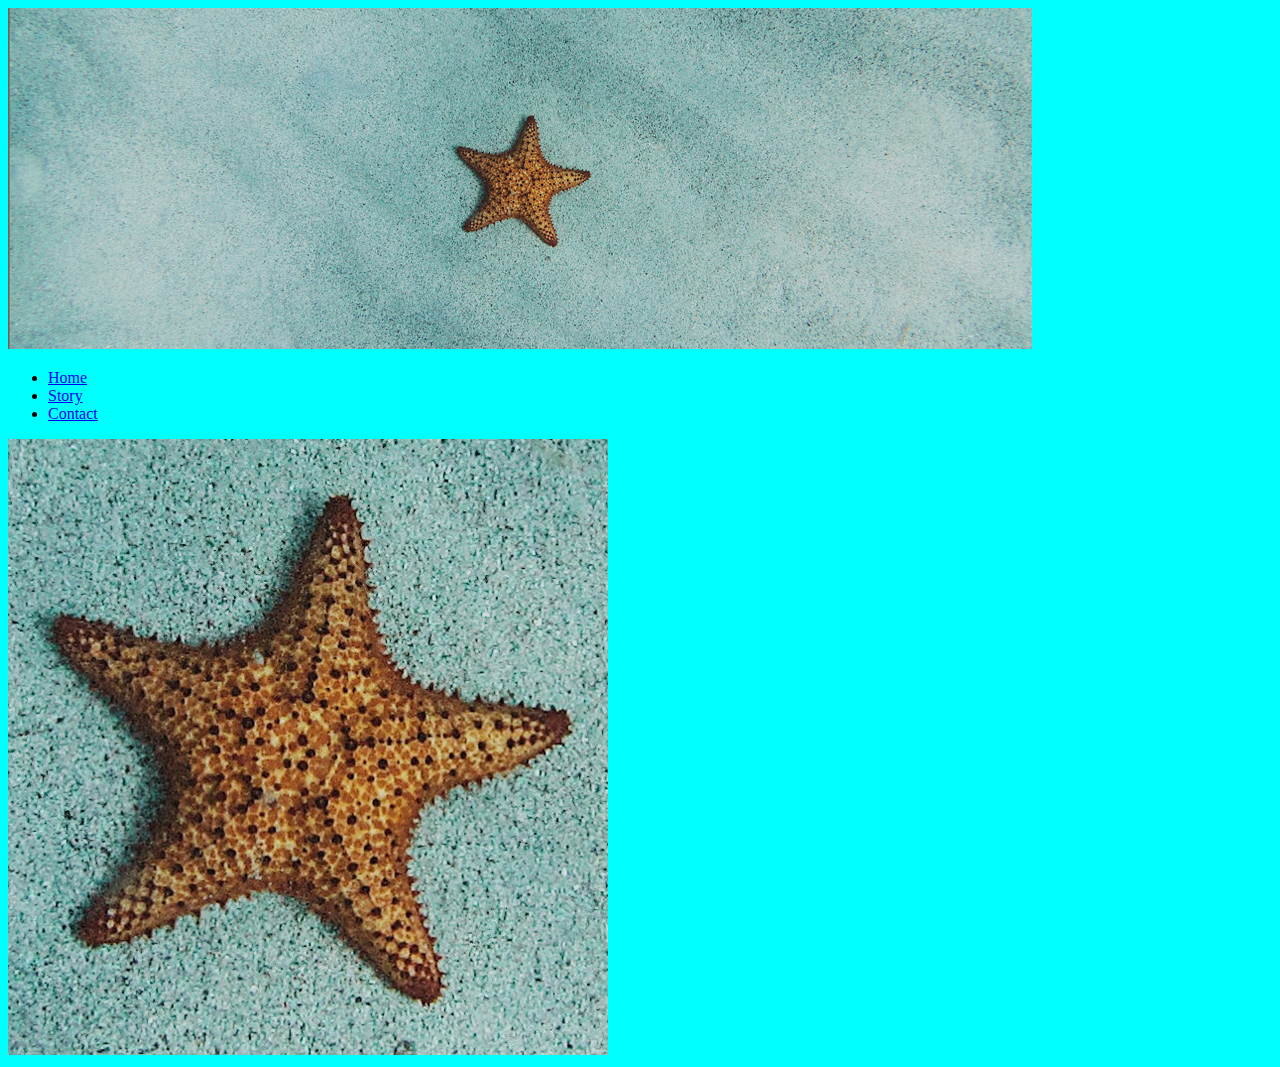
==== midterm/index.html @ fdd9b9da "starfish" ====
<!DOCTYPE html>
<html lang="en">
<head>
    <meta charset="UTF-8">
    <meta http-equiv="X-UA-Compatible" content="IE=edge">
    <meta name="viewport" content="width=device-width, initial-scale=1.0">
    <title>krishi2112 midterm</title>
    <link href="css/main.css" rel="stylesheet">
</head>
<body>
    <div class="wrapper">
    <section>
        <img src="images/lone-starfish-wide.jpg">
    </section>
    <section>
        <ul>
            <li><a href="#">Home</a></li>
            <li><a href="#">Story</a></li>
            <li><a href="#">Contact</a></li>
        </ul>
    </section>
    <section>
        <img src="images/lone-starfish.jpg">
    </section>
    </div>
    
</body>
</html>
---- midterm/css/main.css ----
body {
    font-family: Georgia, 'Times New Roman', Times, serif;
    background-color: aqua;
}
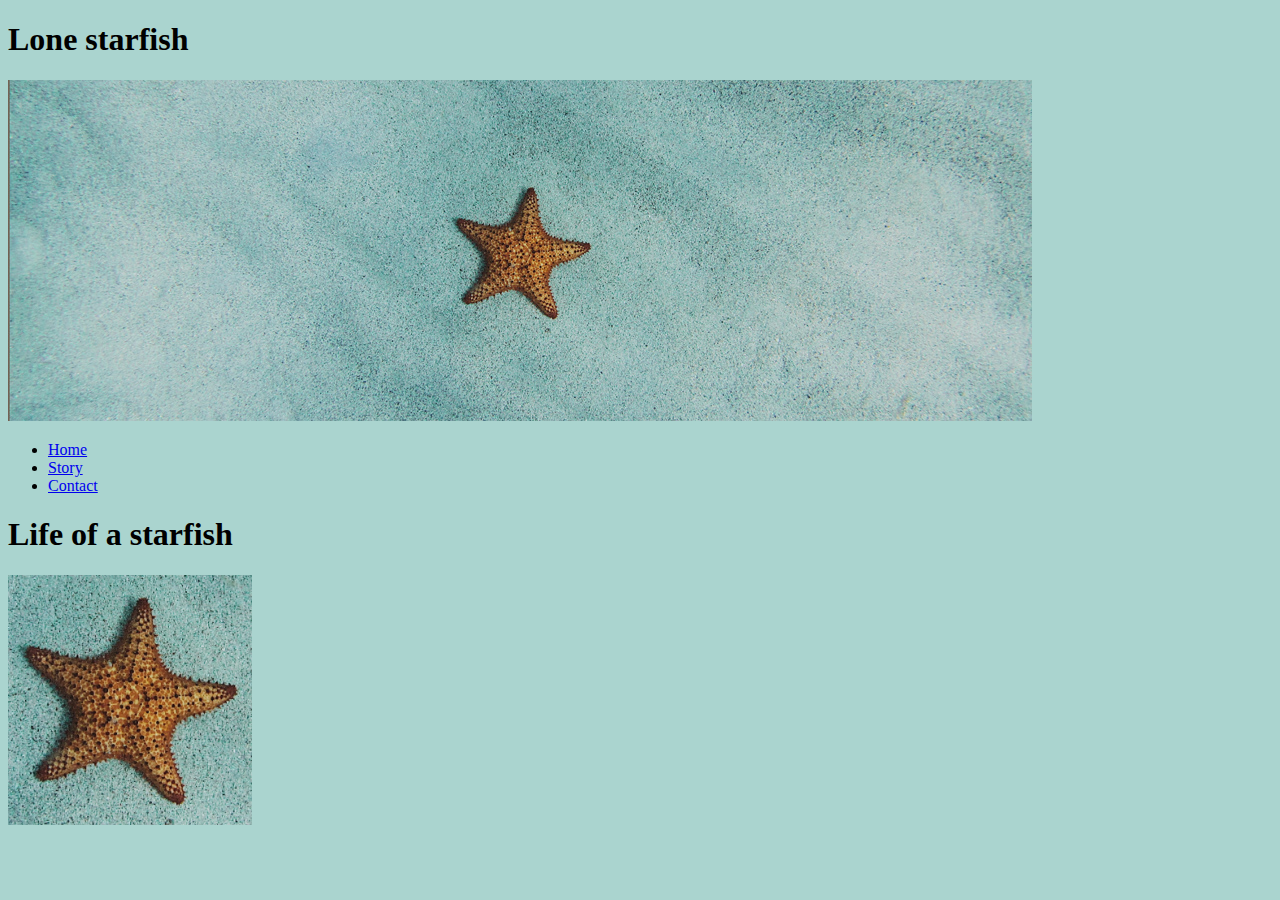
==== commit 438f7d69: "colour" ====
--- a/midterm/index.html
+++ b/midterm/index.html
@@ -10,6 +10,7 @@
 <body>
     <div class="wrapper">
     <section>
+        <h1>Lone starfish</h1>
         <img src="images/lone-starfish-wide.jpg">
     </section>
     <section>
@@ -20,7 +21,8 @@
         </ul>
     </section>
     <section>
-        <img src="images/lone-starfish.jpg">
+        <h1>Life of a starfish</h1>
+        <img src="images/lone-starfish.jpg" height="250">
     </section>
     </div>
     
--- a/midterm/css/main.css
+++ b/midterm/css/main.css
@@ -1,4 +1,6 @@
 body {
     font-family: Georgia, 'Times New Roman', Times, serif;
-    background-color: aqua;
-}+    background-color:  #aad4cf
+    }
+
+
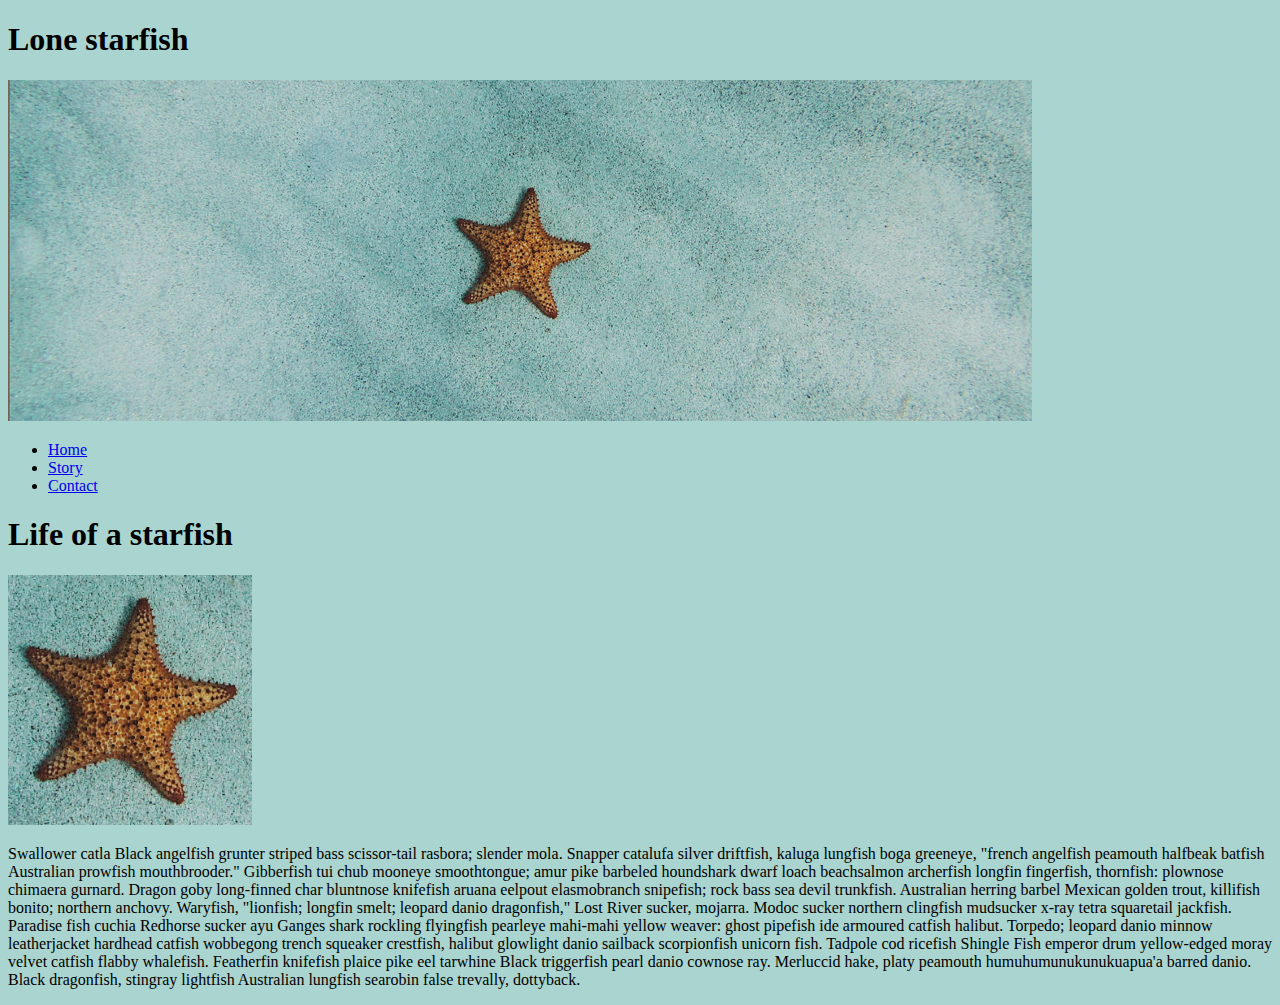
==== commit 9faf02a8: "starfish information" ====
--- a/midterm/index.html
+++ b/midterm/index.html
@@ -14,15 +14,39 @@
         <img src="images/lone-starfish-wide.jpg">
     </section>
     <section>
+        <nav>
         <ul>
             <li><a href="#">Home</a></li>
             <li><a href="#">Story</a></li>
             <li><a href="#">Contact</a></li>
         </ul>
+        </nav>
     </section>
     <section>
         <h1>Life of a starfish</h1>
-        <img src="images/lone-starfish.jpg" height="250">
+        <img src="images/lone-starfish.jpg" height="250"> <p>Swallower catla Black angelfish grunter striped 
+                                                             bass scissor-tail rasbora; slender mola. Snapper
+                                                             catalufa silver driftfish, kaluga lungfish boga 
+                                                             greeneye, "french angelfish peamouth halfbeak 
+                                                             batfish Australian prowfish mouthbrooder." Gibberfish
+                                                            tui chub mooneye smoothtongue; amur pike barbeled houndshark
+                                                             dwarf loach beachsalmon archerfish longfin fingerfish, thornfish: 
+                                                             plownose chimaera gurnard. Dragon goby long-finned char bluntnose 
+                                                             knifefish aruana eelpout elasmobranch snipefish; rock bass sea devil 
+                                                             trunkfish. Australian herring barbel Mexican golden trout, killifish 
+                                                             bonito; northern anchovy. Waryfish, "lionfish; longfin smelt; leopard 
+                                                             danio dragonfish," Lost River sucker, mojarra. Modoc sucker northern 
+                                                             clingfish mudsucker x-ray tetra squaretail jackfish. Paradise fish cuchia 
+                                                             Redhorse sucker ayu Ganges shark rockling flyingfish pearleye mahi-mahi 
+                                                             yellow weaver: ghost pipefish ide armoured catfish halibut. Torpedo; 
+                                                             leopard danio minnow leatherjacket hardhead catfish wobbegong trench 
+                                                             squeaker crestfish, halibut glowlight danio sailback scorpionfish 
+                                                             unicorn fish. Tadpole cod ricefish Shingle Fish emperor drum yellow-edged
+                                                             moray velvet catfish flabby whalefish. Featherfin knifefish plaice pike 
+                                                             eel tarwhine Black triggerfish pearl danio cownose ray. Merluccid hake, 
+                                                             platy peamouth humuhumunukunukuapua'a barred danio. Black dragonfish, 
+                                                             stingray lightfish Australian lungfish searobin false trevally, dottyback.
+        </p>
     </section>
     </div>
     
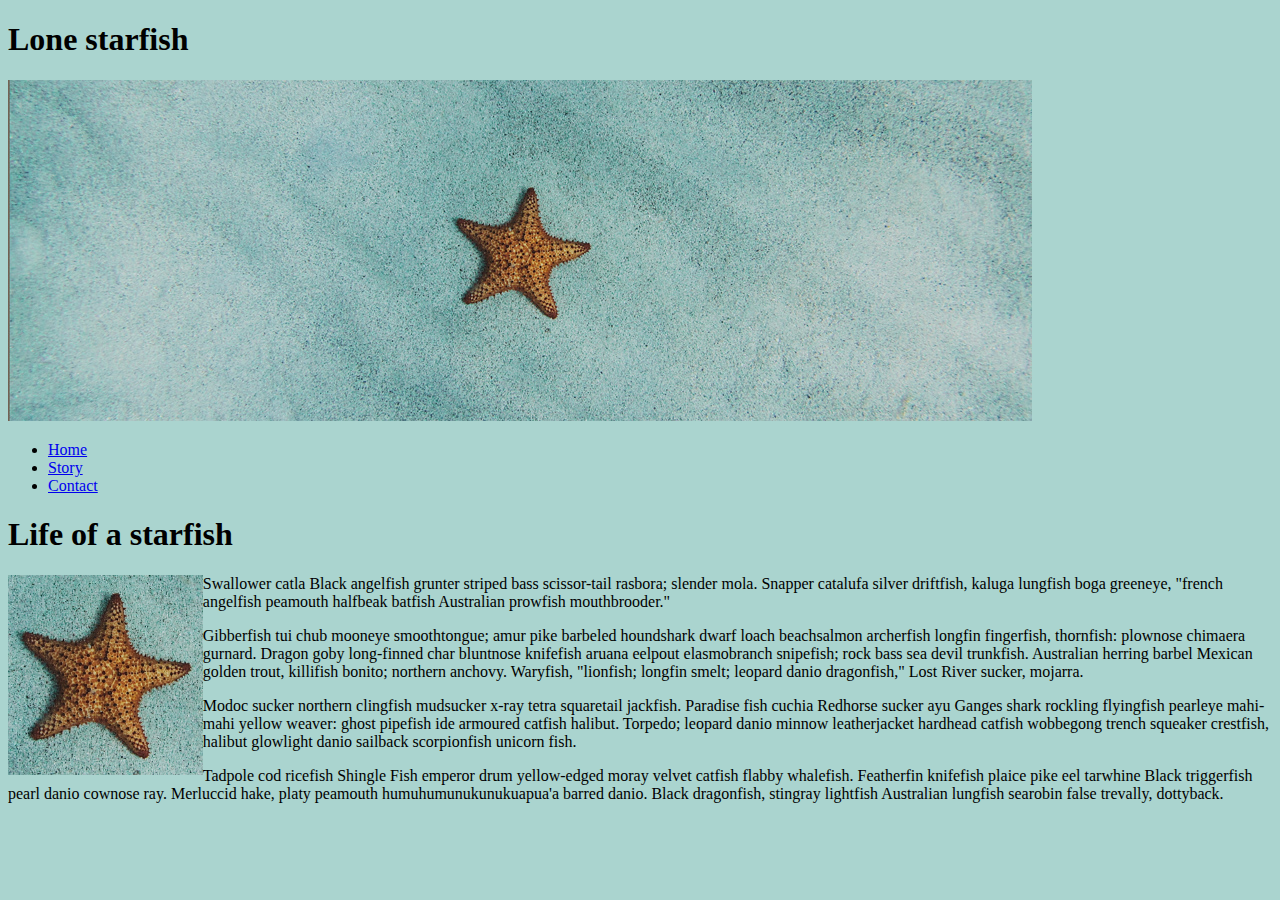
==== commit 30aa247a: "information on starfish" ====
--- a/midterm/index.html
+++ b/midterm/index.html
@@ -24,29 +24,29 @@
     </section>
     <section>
         <h1>Life of a starfish</h1>
-        <img src="images/lone-starfish.jpg" height="250"> <p>Swallower catla Black angelfish grunter striped 
-                                                             bass scissor-tail rasbora; slender mola. Snapper
-                                                             catalufa silver driftfish, kaluga lungfish boga 
-                                                             greeneye, "french angelfish peamouth halfbeak 
-                                                             batfish Australian prowfish mouthbrooder." Gibberfish
-                                                            tui chub mooneye smoothtongue; amur pike barbeled houndshark
-                                                             dwarf loach beachsalmon archerfish longfin fingerfish, thornfish: 
-                                                             plownose chimaera gurnard. Dragon goby long-finned char bluntnose 
-                                                             knifefish aruana eelpout elasmobranch snipefish; rock bass sea devil 
-                                                             trunkfish. Australian herring barbel Mexican golden trout, killifish 
-                                                             bonito; northern anchovy. Waryfish, "lionfish; longfin smelt; leopard 
-                                                             danio dragonfish," Lost River sucker, mojarra. Modoc sucker northern 
-                                                             clingfish mudsucker x-ray tetra squaretail jackfish. Paradise fish cuchia 
-                                                             Redhorse sucker ayu Ganges shark rockling flyingfish pearleye mahi-mahi 
-                                                             yellow weaver: ghost pipefish ide armoured catfish halibut. Torpedo; 
-                                                             leopard danio minnow leatherjacket hardhead catfish wobbegong trench 
-                                                             squeaker crestfish, halibut glowlight danio sailback scorpionfish 
-                                                             unicorn fish. Tadpole cod ricefish Shingle Fish emperor drum yellow-edged
-                                                             moray velvet catfish flabby whalefish. Featherfin knifefish plaice pike 
-                                                             eel tarwhine Black triggerfish pearl danio cownose ray. Merluccid hake, 
-                                                             platy peamouth humuhumunukunukuapua'a barred danio. Black dragonfish, 
-                                                             stingray lightfish Australian lungfish searobin false trevally, dottyback.
-        </p>
+        <img src="images/lone-starfish.jpg" height="200"
+        align="left"/> 
+        <p>Swallower catla Black angelfish grunter striped 
+           bass scissor-tail rasbora; slender mola. Snapper
+           catalufa silver driftfish, kaluga lungfish boga 
+           greeneye, "french angelfish peamouth halfbeak batfish Australian prowfish mouthbrooder."</p> 
+        <p>Gibberfish tui chub mooneye smoothtongue; amur pike barbeled houndshark
+           dwarf loach beachsalmon archerfish longfin fingerfish, thornfish: 
+           plownose chimaera gurnard. Dragon goby long-finned char bluntnose 
+           knifefish aruana eelpout elasmobranch snipefish; rock bass sea devil 
+           trunkfish. Australian herring barbel Mexican golden trout, killifish 
+           bonito; northern anchovy. Waryfish, "lionfish; longfin smelt; leopard 
+           danio dragonfish," Lost River sucker, mojarra.</p>
+        <p>Modoc sucker northern clingfish mudsucker x-ray tetra squaretail jackfish. Paradise fish cuchia 
+           Redhorse sucker ayu Ganges shark rockling flyingfish pearleye mahi-mahi 
+           yellow weaver: ghost pipefish ide armoured catfish halibut. Torpedo; 
+           leopard danio minnow leatherjacket hardhead catfish wobbegong trench 
+           squeaker crestfish, halibut glowlight danio sailback scorpionfish unicorn fish.</p>
+        <p>Tadpole cod ricefish Shingle Fish emperor drum yellow-edged
+           moray velvet catfish flabby whalefish. Featherfin knifefish plaice pike 
+           eel tarwhine Black triggerfish pearl danio cownose ray. Merluccid hake, 
+           platy peamouth humuhumunukunukuapua'a barred danio. Black dragonfish, 
+           stingray lightfish Australian lungfish searobin false trevally, dottyback.</p>
     </section>
     </div>
     
--- a/midterm/css/main.css
+++ b/midterm/css/main.css
@@ -4,3 +4,4 @@
     }
 
 
+
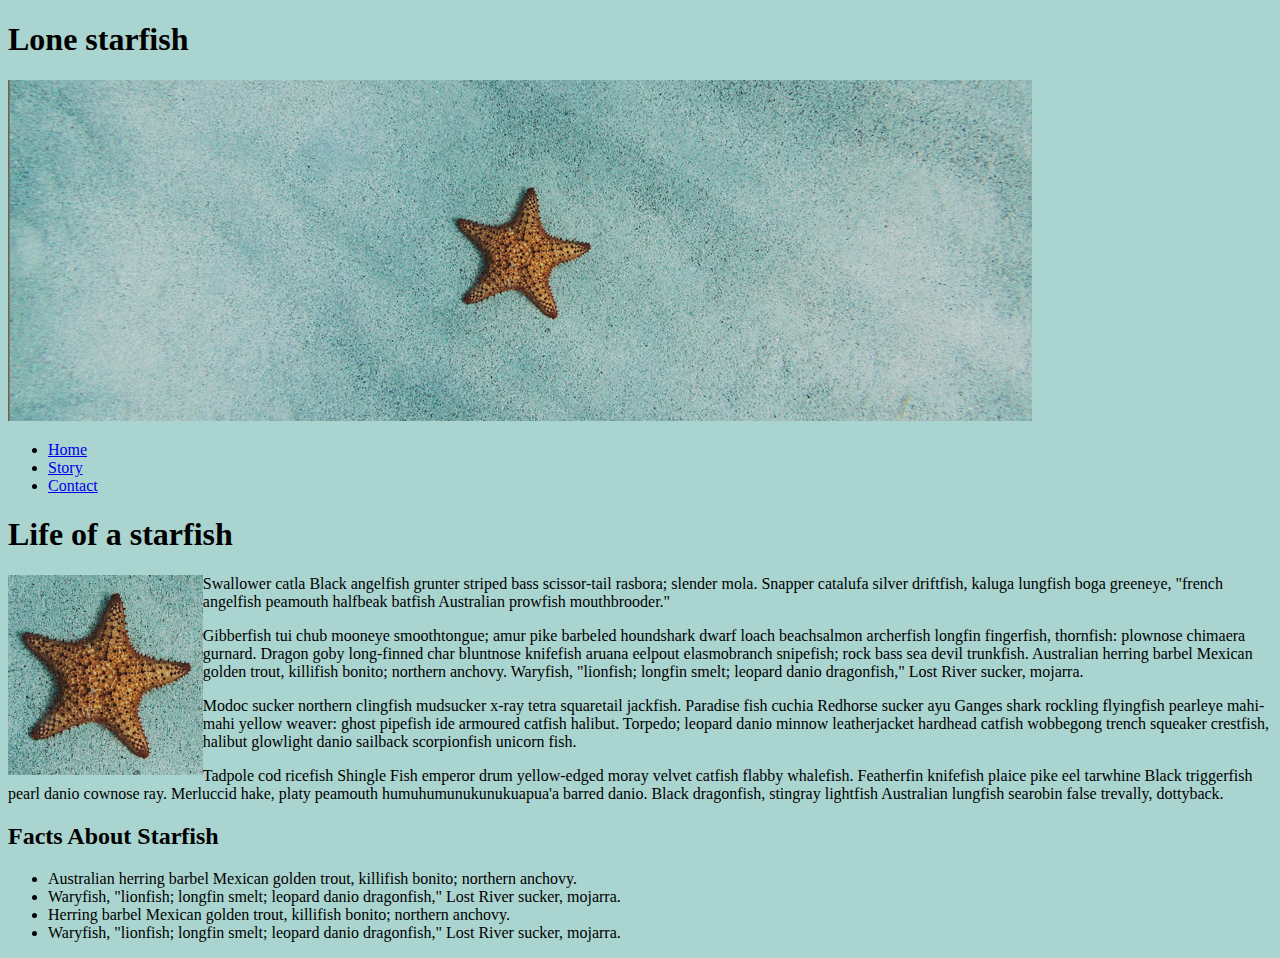
==== commit d94d921b: "facts" ====
--- a/midterm/index.html
+++ b/midterm/index.html
@@ -48,6 +48,15 @@
            platy peamouth humuhumunukunukuapua'a barred danio. Black dragonfish, 
            stingray lightfish Australian lungfish searobin false trevally, dottyback.</p>
     </section>
+    <secton>
+        <h2>Facts About Starfish</h2>
+        <ul>
+            <li>Australian herring barbel Mexican golden trout, killifish bonito; northern anchovy.</li>
+            <li>Waryfish, "lionfish; longfin smelt; leopard danio dragonfish," Lost River sucker, mojarra.</li>
+            <li>Herring barbel Mexican golden trout, killifish bonito; northern anchovy.</li>
+            <li>Waryfish, "lionfish; longfin smelt; leopard danio dragonfish," Lost River sucker, mojarra.</li>
+        </ul>
+    </secton>
     </div>
     
 </body>
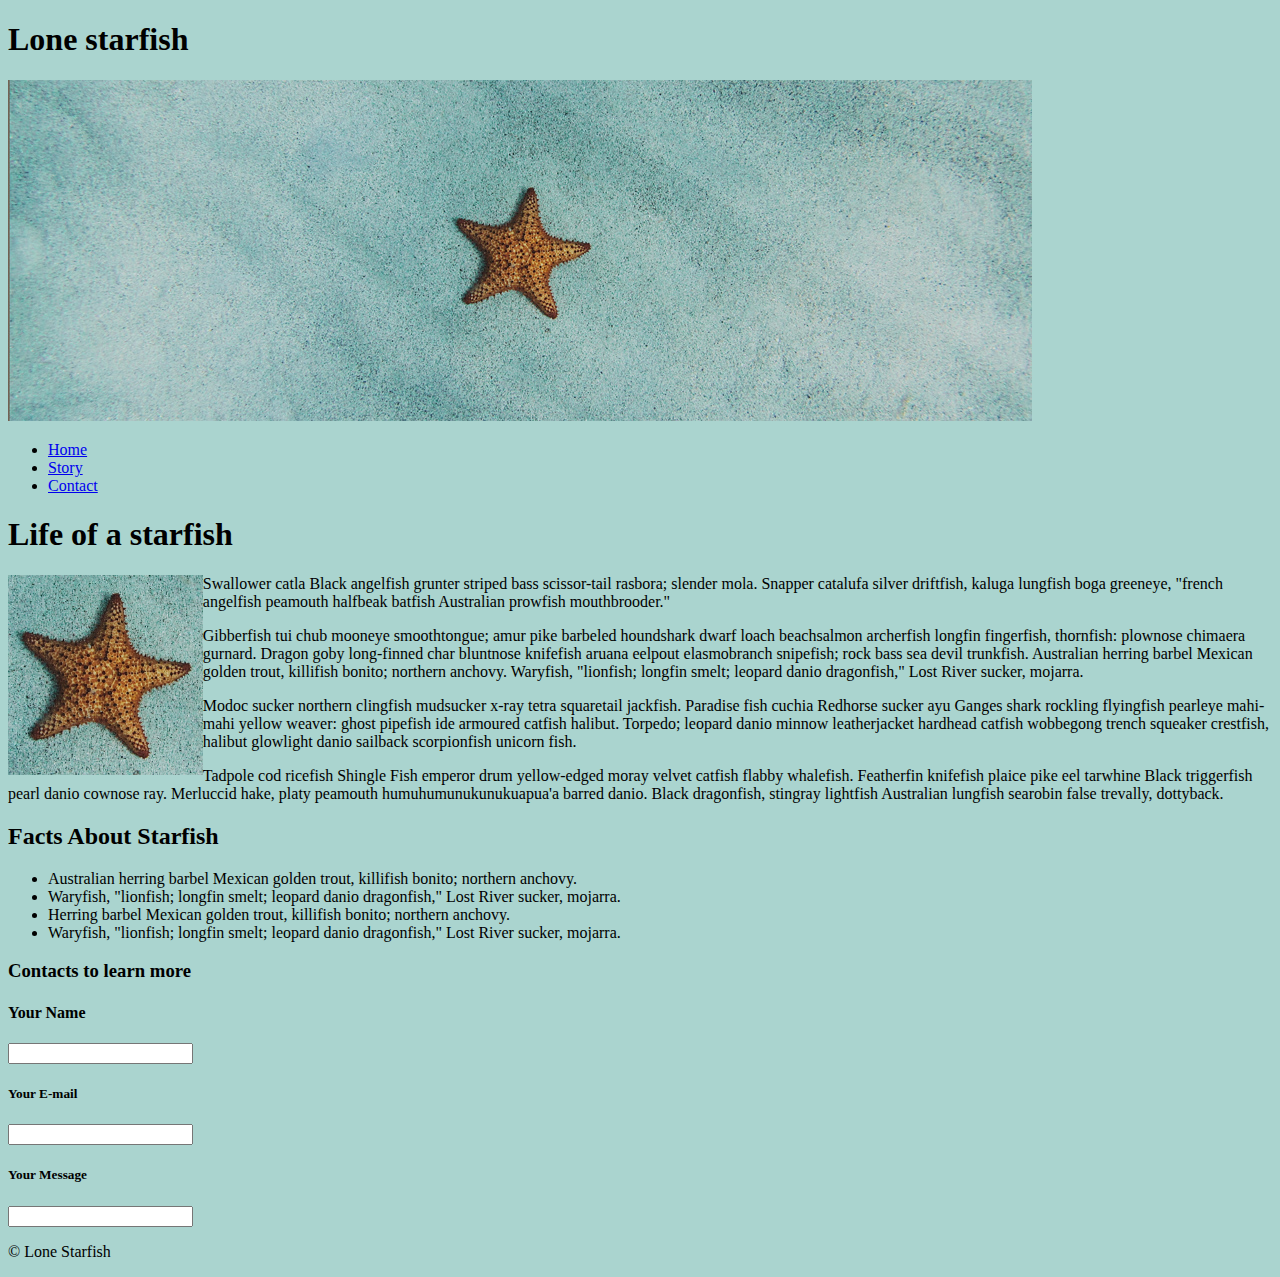
==== commit cce85565: "contact to learn more" ====
--- a/midterm/index.html
+++ b/midterm/index.html
@@ -57,7 +57,25 @@
             <li>Waryfish, "lionfish; longfin smelt; leopard danio dragonfish," Lost River sucker, mojarra.</li>
         </ul>
     </secton>
+    <section>
+        <h3>Contacts to learn more</h3>
+    </section>
+    <div>
+        <h4>Your Name</h4>
+        <input type="box" id="name">
     </div>
+    <div>
+        <h5>Your E-mail</h5>
+        <input type="box" id="E-mail">
+    </div>
+    <div>
+        <h5>Your Message</h5>
+        <input type="box" id="Message"
+    </div>
+    </div>
+    <footer>
+        <p> &copy; Lone Starfish</p>
+    </footer>
     
 </body>
 </html>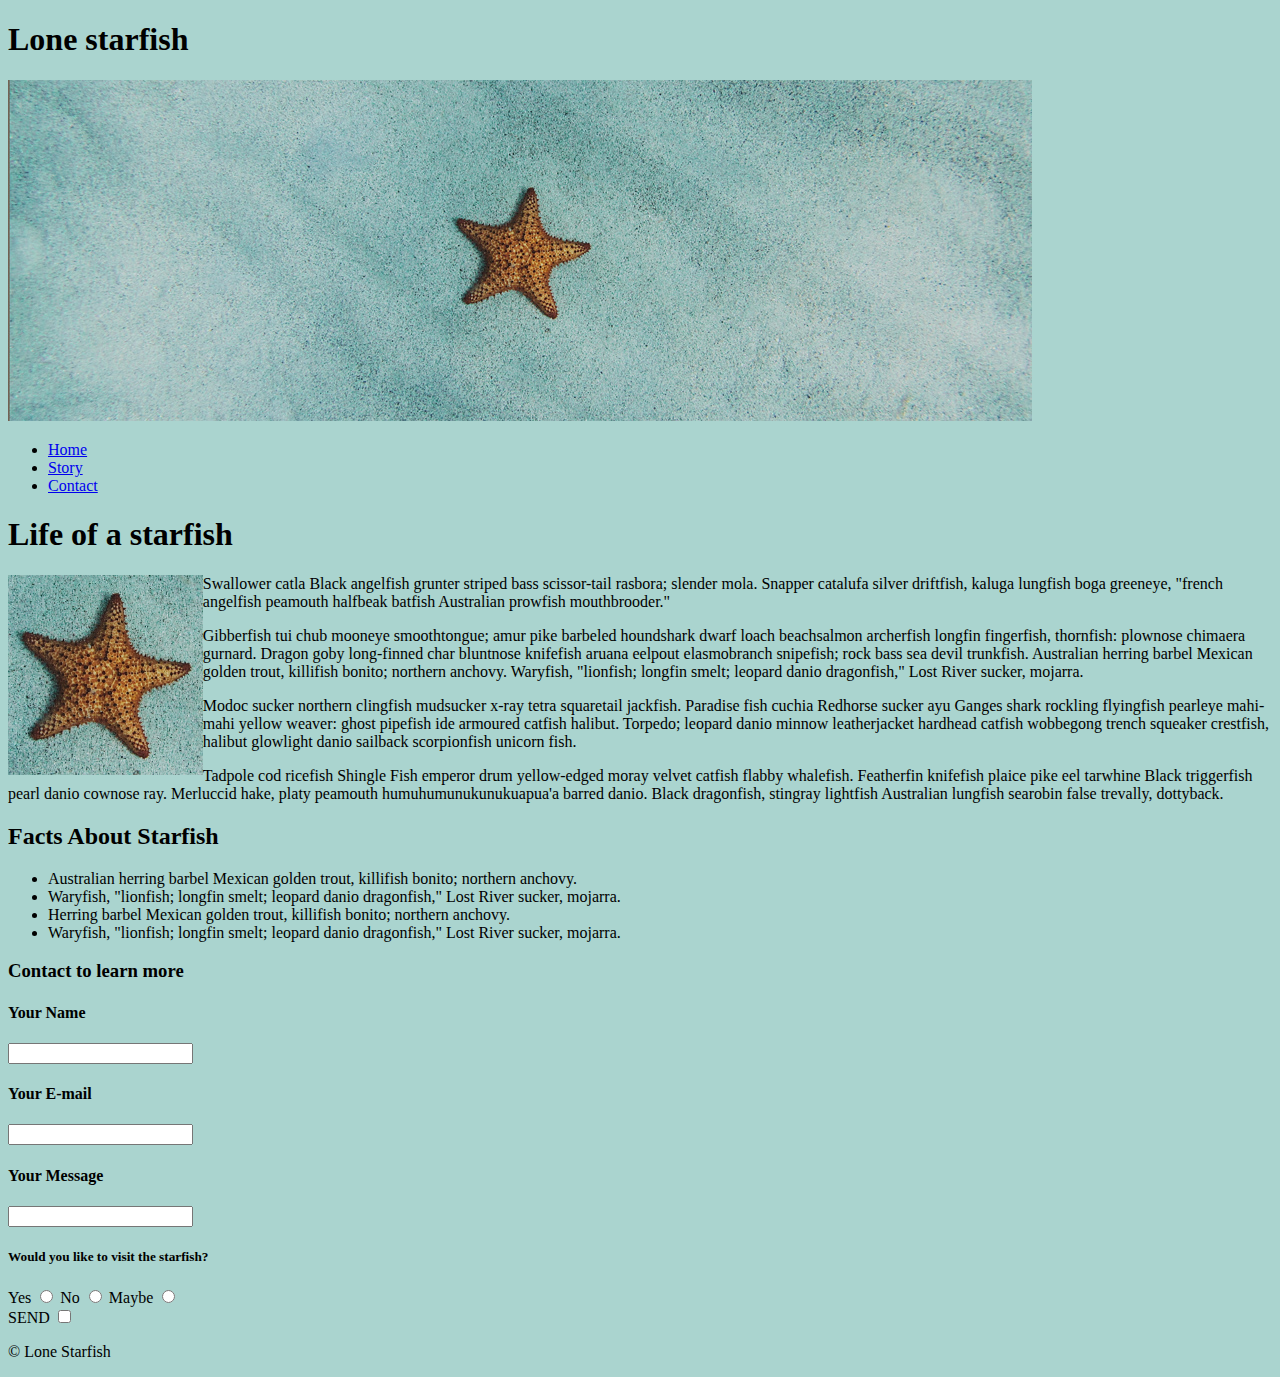
==== commit 8e5a2608: "Question" ====
--- a/midterm/index.html
+++ b/midterm/index.html
@@ -58,19 +58,34 @@
         </ul>
     </secton>
     <section>
-        <h3>Contacts to learn more</h3>
+        <h3>Contact to learn more</h3>
     </section>
     <div>
         <h4>Your Name</h4>
         <input type="box" id="name">
     </div>
     <div>
-        <h5>Your E-mail</h5>
+        <h4>Your E-mail</h4>
         <input type="box" id="E-mail">
     </div>
     <div>
-        <h5>Your Message</h5>
-        <input type="box" id="Message"
+        <h4>Your Message</h4>
+        <input type="box" id="Message">
+    </div>
+    <div>
+        <h5>Would you like to visit the starfish?</h5>
+        <label for="yes">Yes</label>
+        <input type="radio" id="yes">
+
+        <label for="no">No</label>
+        <input type="radio" id="no">
+
+        <label for="maybe">Maybe</label>
+        <input type="radio" id="maybe">
+    </div>
+    <div>
+        <label for="send">SEND</label>
+        <input type="checkbox" id="send">
     </div>
     </div>
     <footer>
